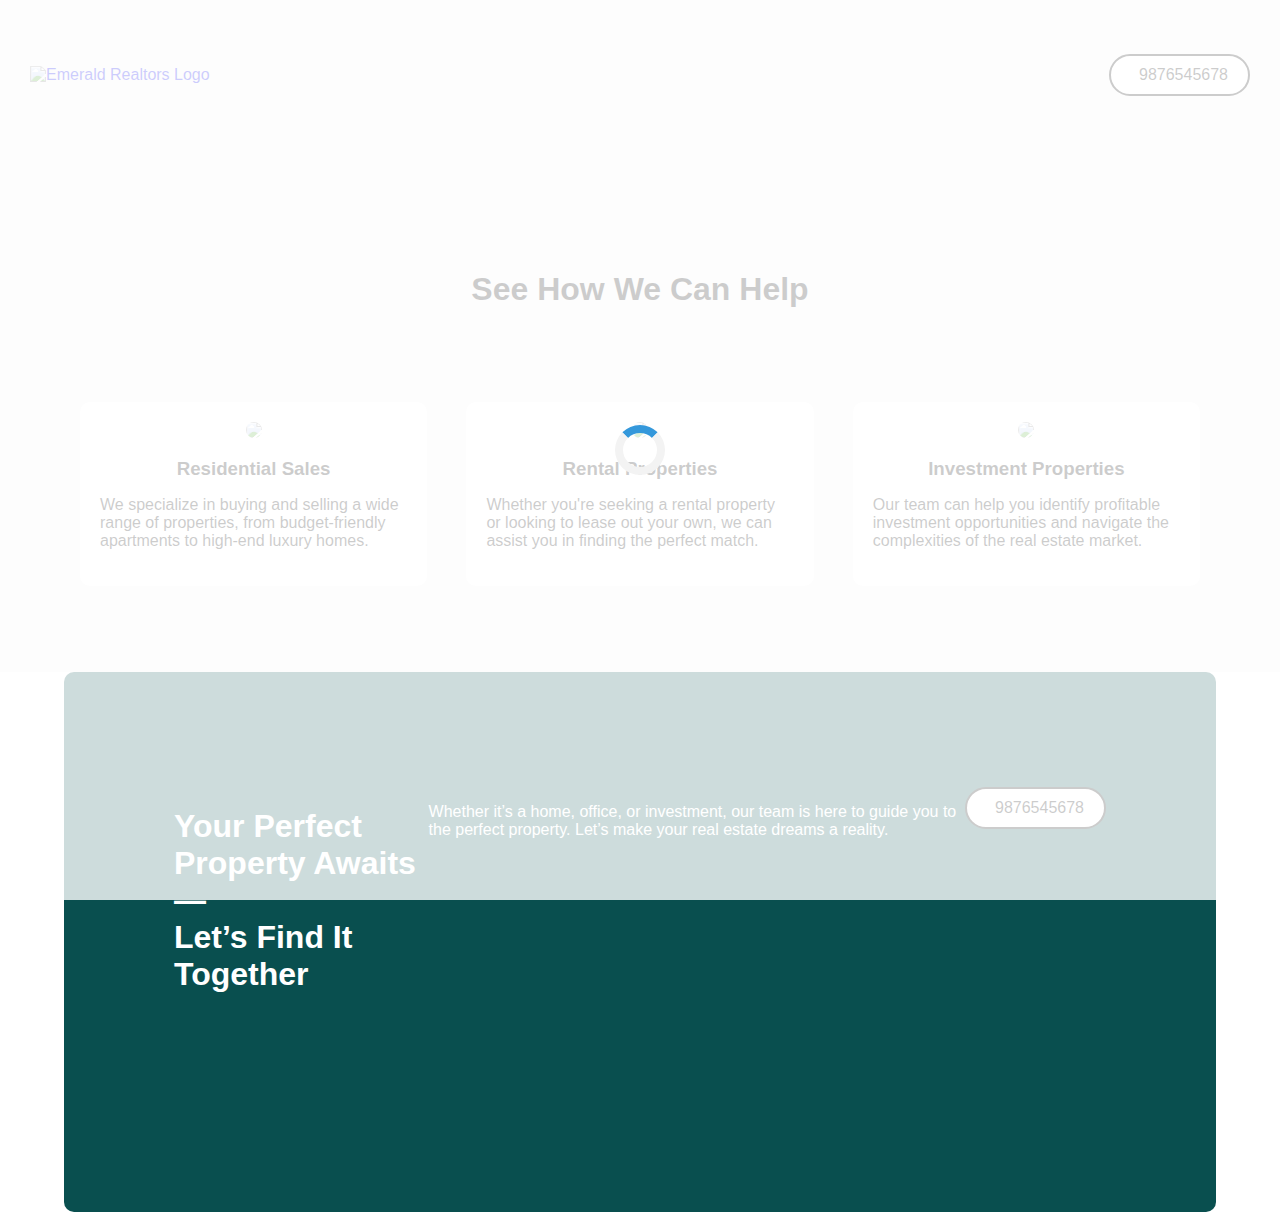
==== index.html @ cbf8838a "m" ====
<!DOCTYPE html>
<html lang="en">
<head>
  <meta charset="UTF-8">
  <meta name="viewport" content="width=device-width, initial-scale=1.0">
  <title>RealEstate</title>
  <link rel="stylesheet" href="style.css">
  <script src="https://kit.fontawesome.com/c9a0e78603.js" crossorigin="anonymous"></script>
</head>
<body>
    <!-- Loading Spinner -->
    <div id="loading-spinner" class="spinner">
      <div class="loader"></div>
    </div>
  
    <!-- Sub-header -->
    <section class="sub-header">
      <a href="index.html">
        <img src="https://encrypted-tbn0.gstatic.com/images?q=tbn:ANd9GcQ8N_-egfLu5EW5wBssmVWbQPn54mq5yqDSxA&s" alt="Emerald Realtors Logo" height="150" width="250">
      </a>
      <a href="tel:9876545678">
        <button class="call-button" aria-label="Call Us">
          <i class="fas fa-phone"></i> 9876545678
        </button>
      </a>
    </section>

    <!-- Header -->
    <section class="header" style="display: none;" id="main-content">
      <div class="search-bar">
        <input id="property-search" type="text" placeholder="Search for properties..." aria-label="Search for properties">
        <button aria-label="Search"><i class="fas fa-search"></i></button>
      </div>

      <div class="header-content">
        <h1>Emerald Realtors</h1>
        <h3>Your Home, Your Future</h3>
        <p>Discover your perfect match, from budget-friendly options to luxurious living.</p>
      </div>
    </section>

    <!-- Features -->
    <section class="features" style="display: none;" id="features-section">
      <header class="features-header">
        <h3>Discover Our Featured Listings</h3>
        <p>Explore top properties in prime locations, chosen for their exceptional value.</p>
      </header>
      <div class="carousel">
        <div class="carousel-images">
          <!-- Carousel Images will be inserted dynamically -->
        </div>
      </div>
      <div class="pagination-controls">
        <button onclick="prevSlide()">&#10094;</button>
        <div class="pagination-dot"></div>
        <button onclick="nextSlide()">&#10095;</button>
      </div>
    </section>

    <!-- Bottom Section -->
    <section class="bottom">
      <h1>See How We Can Help</h1>
      <div class="row">
          <div class="key-features">
              <img src="https://wklxwwcxcqqhjmafoqvg.supabase.co/storage/v1/object/public/userProfile/0991e030-1ee6-4556-9cf4-6940a9500d7f/features1.jpg">
              <h3>Residential Sales</h3>
              <p>We specialize in buying and selling a wide range of properties, from
                 budget-friendly apartments to high-end luxury homes.</p>
          </div>
          <div class="key-features">
              <img src="https://wklxwwcxcqqhjmafoqvg.supabase.co/storage/v1/object/public/userProfile/0991e030-1ee6-4556-9cf4-6940a9500d7f/features2.jpg">
              <h3>Rental Properties</h3>
              <p>Whether you're seeking a rental property or looking to lease out your
                 own, we can assist you in finding the perfect match.</p>
          </div>
          <div class="key-features">
              <img src="https://wklxwwcxcqqhjmafoqvg.supabase.co/storage/v1/object/public/userProfile/0991e030-1ee6-4556-9cf4-6940a9500d7f/features3.jpg">
              <h3>Investment Properties</h3>
              <p>Our team can help you identify profitable investment opportunities and
                 navigate the complexities of the real estate market.</p>

          </div>
      </div>

  </section>
  <!---------------------------cta----------------------------------->
  <section class="cta">
    <div class="row">
      <h1>Your Perfect Property Awaits—<br>Let’s Find It Together</h1>
      <p>Whether it’s a home, office, or investment, our team is here to guide you to the perfect property.
         Let’s make your real estate dreams a reality.</p>
      <a href="tel:9876545678">
          <button class="call-button" aria-label="Call Us">
            <i class="fas fa-phone"></i> 9876545678
          </button>
      </a>
      <img src=""

    </div>
  </section>
  <!--------------------------footer--------------------------------->
  <section class="footer">

  </section>

    <script type="module" src="script.js"></script>
</body>
</html>
---- style.css ----
/* General Styles */
* {
  box-sizing: border-box;
}

body {
  margin: 0;
  font-family: Arial, sans-serif;
}

/* Sub-header */
.sub-header {
  width: 100%;
  background-color: #f3f3f3;
  height: 150px;
  display: flex;
  justify-content: space-between;
  align-items: center;
  padding: 0 30px;
}

.sub-header img {
  cursor: pointer;
  height: 100px;
  width: auto;
}

button {
  border: none;
  border-radius: 5px;
  color: #0d0e0d;
  padding: 10px 20px;
  font-size: 16px;
  cursor: pointer;
  transition: background-color 0.4s;
}

button:hover {
  background-color: rgba(97, 194, 88, 0.8);
}

.call-button {
  border: 2px solid black; /* Black border */
  border-radius: 50px; /* Make the button curved */
  background-color: white; /* White background */
  color: black; /* Black text color */
  padding: 10px 20px; /* Padding for the button */
  font-size: 16px; /* Font size */
  cursor: pointer; /* Pointer cursor on hover */
  display: flex; /* Flex display to center icon */
  align-items: center; /* Center icon vertically */
  justify-content: center; /* Center icon horizontally */
  transition: background-color 0.3s, color 0.3s, border-color 0.3s; /* Smooth transitions */
}

.call-button:hover {
  background-color: #28a745; /* Green background on hover */
  color: white; /* White text color on hover */
  border-color: #28a745; /* Change border to green on hover */
}

.call-button i {
  margin-right: 8px; /* Space between icon and text */
}

@media (max-width: 768px) {
  .call-button {
    padding: 8px 16px; /* Adjust padding for smaller screens */
    font-size: 14px; /* Smaller font size */
  }
}

/* Header */
.header {
  background-image: linear-gradient(rgba(0, 0, 0, 0.3), rgba(0, 0, 0, 0.3)), url("https://static.vecteezy.com/system/resources/thumbnails/004/365/884/small_2x/empty-white-wooden-wall-on-wooden-floor-interior-design-3d-rendering-free-photo.jpg");
  background-size: cover;
  background-position: center;
  height: 120vh;
  display: flex;
  align-items: center;
  justify-content: center;
  text-align: center;
  color: white;
  padding: 120px;
  text-shadow: 1px 1px 4px rgba(0, 0, 0, 0.7);
}

.header-content h1 {
  font-size: 2em;
}

.header-content h3 {
  font-size: 1.5em;
  margin: 10px 0;
}

.header-content p {
  font-size: 1em;
}

/* Features Section */
.features {
  padding: 40px;
  background-color: #f3f3f3;
  text-align: center;
}

.features h3 {
  font-size: 2em;
  font-weight: 600;
}

/* Carousel */
.carousel {
  position: relative;
  overflow: hidden; /* Hide scrollbar */
  border-radius: 15px;
  box-shadow: 0 4px 8px rgba(0, 0, 0, 0.2);
  padding: 10px;
  background-color: #fff;
}

.carousel-images {
  display: flex; /* Use flexbox for horizontal sliding */
  transition: transform 0.5s ease; /* Smooth transition */
}

.card {
  flex: 0 0 28%; /* Reduced width for cards */
  padding: 8px; /* Reduced padding */
  background-color: white;
  border-radius: 10px;
  color: #0e0d0d;
  box-shadow: 0 2px 5px rgba(0, 0, 0, 0.2);
  margin: 10px; /* Reduced margin */
  transition: transform 0.3s;
}

.card img {
  width: 100%;
  height: 180px; /* Reduced height */
  object-fit: cover;
  border-radius: 10px;
}

.card img:hover {
  transform: scale(1.05);
}

.card-footer {
  display: flex;
  justify-content: space-between;
  padding: 8px; /* Reduced padding */
}

/* Pagination Controls */
.pagination-controls {
  display: flex;
  align-items: center;
  justify-content: center;
  gap: 15px; /* Space between buttons and dot */
  margin-top: 20px;
}

.pagination-dot {
  display: flex;
  justify-content: center;
  align-items: center;
  margin-top: 10px; /* Adjust spacing */
}

/* Adjust button styles for next/previous */
.pagination-controls button {
  background: none;
  border: none;
  cursor: pointer;
  color: #333; /* Icon color */
  font-size: 1.5em; /* Icon size */
  transition: color 0.3s ease;
}

.pagination-controls button:hover {
  color: #28a745; /* Color change on hover */
}

/* Bottom Section */

.bottom {
  background-color: #f3f3f3;
  width: 100%;
  padding-top: 100px;
  text-align: center;
  margin: auto;
}
.bottom h1{
  font-size: 2em;
  font-weight: 600;
}
.row{
  margin-top: 5%;
  display: flex;
  justify-content: space-between;
  padding: 30px;
  margin-left: 50px;
  margin-right: 50px;
}

.key-features {
  flex-basis: 31%;
  border-radius: 10px;
  margin-bottom: 5%;
  padding: 20px;
  overflow: hidden;
  background-color: #fff;
  transition: transform 0.3s;
}

.key-features:hover {
  transform: scale(1.05);
}

.key-features img {
  max-width: 100%;
  height: 200px;
  border-radius: 10px;
}
.key-features p{
  text-align: left;
  padding: 0;
}
.key-features h3{
  text-align: center;
  margin-top: 16px;
  margin-bottom: 15px;
}
/* call to action */
.cta{
  color: #fff;
  height: 60vh;
  width: 90%;
  background-color: rgb(9, 79, 79);
  border-radius: 10px;
  padding: 30px;
  margin: auto;
  
  
}
.cta h1{
  font-size: 2em;
}


/* Responsive Styles */
@media (max-width: 1024px) {
  .header-content h1 {
    font-size: 1.8em;
  }

  .header-content h3 {
    font-size: 1.3em;
  }

  .carousel {
    padding: 15px;
  }

  .card {
    flex: 0 0 50%;
  }
}

@media (max-width: 768px) {
  .header {
    height: 50vh;
  }

  .header-content h1 {
    font-size: 1.5em;
  }

  .header-content h3,
  .header-content p {
    font-size: 1em;
  }

  .carousel {
    padding: 10px;
  }

  .card {
    flex: 0 0 100%; /* Full width on small screens */
  }
}

/* Remove underline from all links */
a {
  text-decoration: none; /* Remove underline from all links */
}

/* Search Bar Styling */
.search-bar {
  position: absolute;
  top: 35%;
  left: 50%;
  transform: translate(-50%, -50%);
  display: flex;
  align-items: center;
  background-color: rgba(255, 255, 255, 0.9);
  border-radius: 25px;
  padding: 8px 15px;
  box-shadow: 0 4px 8px rgba(0, 0, 0, 0.2);
  width: 50%;
}

.search-bar input {
  border: none;
  outline: none;
  padding: 8px 10px;
  font-size: 16px;
  border-radius: 20px;
  width: 100%;
}

.search-bar button {
  background: none;
  border: none;
  outline: none;
  cursor: pointer;
}

.search-bar button i {
  color: #28a745;
  font-size: 18px;
  transition: color 0.3s, transform 0.3s;
}

.search-bar button:hover i {
  color: #1e7e34;
  transform: scale(1.2);
}

/* Mobile Styles */
@media (max-width: 480px) {
  .sub-header {
    flex-direction: column;
    height: auto;
    padding: 20px;
  }

  .header-content h1 {
    font-size: 1.2em;
  }

  .header-content h3,
  .header-content p {
    font-size: 0.9em;
  }

  button {
    padding: 8px 16px;
    font-size: 14px;
  }

  .search-bar {
    width: 90%; /* More width on smaller screens */
    padding: 5px; /* Adjust padding */
  }
}

/* Loading Spinner Styles */
.spinner {
  position: fixed;
  top: 0;
  left: 0;
  width: 100%;
  height: 100%;
  background-color: rgba(255, 255, 255, 0.8); /* Semi-transparent background */
  display: flex;
  justify-content: center;
  align-items: center;
  z-index: 9999; /* On top of everything */
}

.loader {
  border: 8px solid #f3f3f3; /* Light grey */
  border-top: 8px solid #3498db; /* Blue */
  border-radius: 50%;
  width: 50px;
  height: 50px;
  animation: spin 1s linear infinite;
}

@keyframes spin {
  0% { transform: rotate(0deg); }
  100% { transform: rotate(360deg); }
}
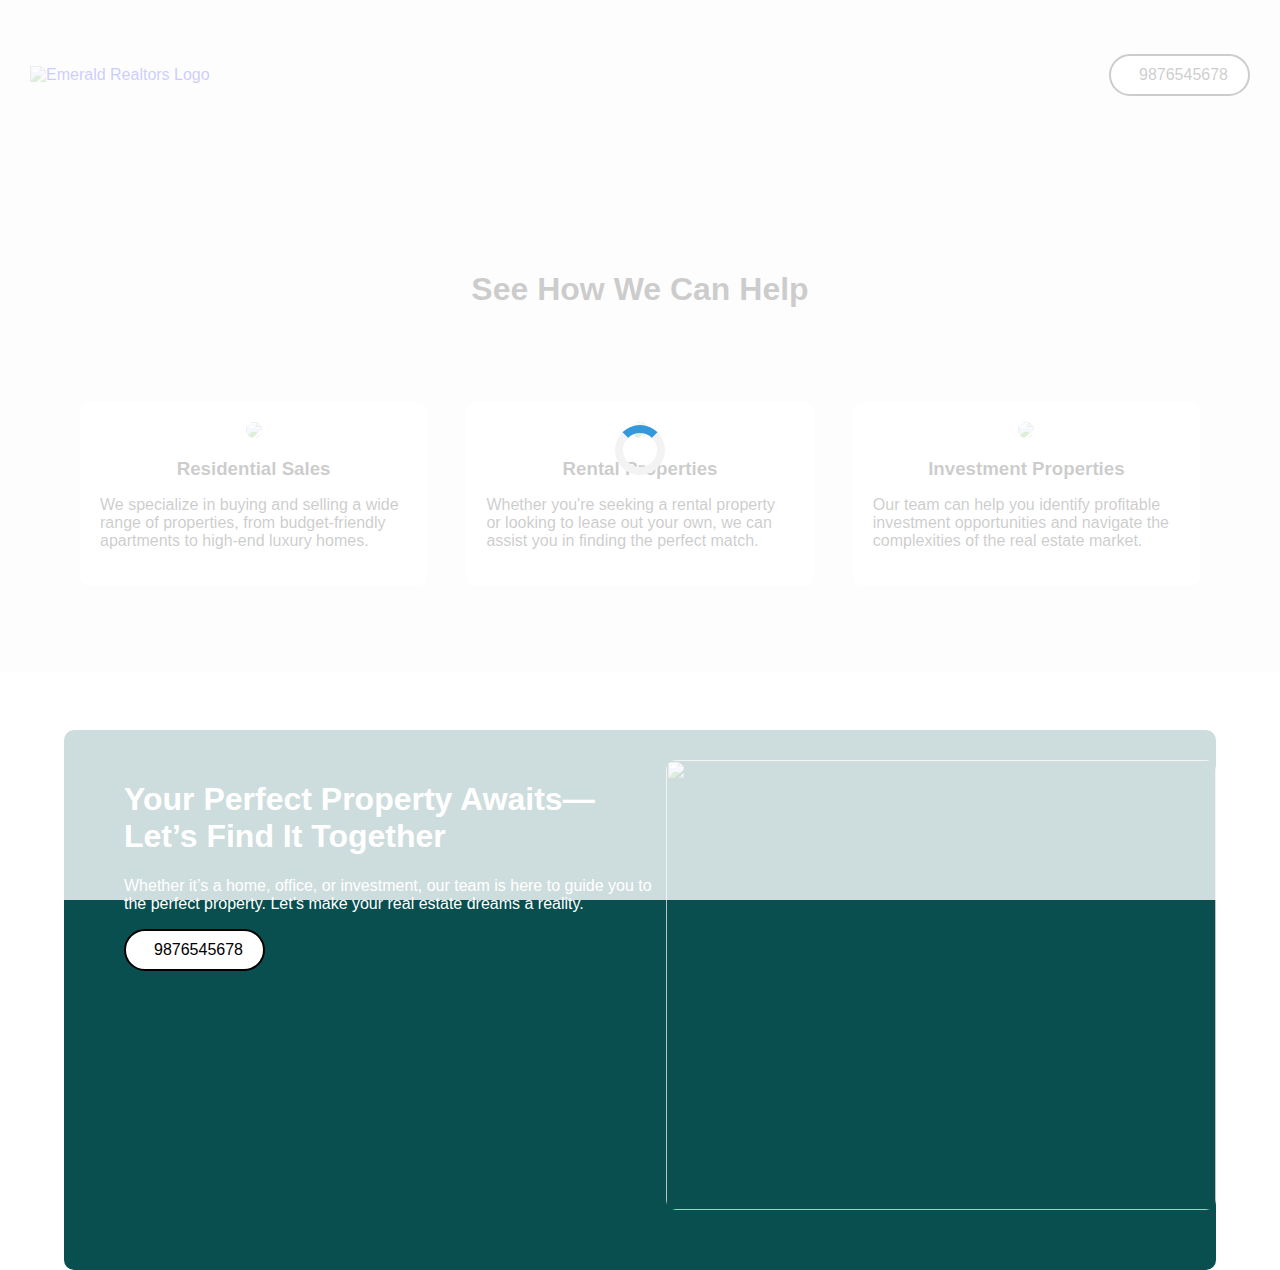
==== commit e637b4c4: "fc" ====
--- a/index.html
+++ b/index.html
@@ -85,7 +85,8 @@
   </section>
   <!---------------------------cta----------------------------------->
   <section class="cta">
-    <div class="row">
+    <div class="ctarow">
+      <div class="ctacol">
       <h1>Your Perfect Property Awaits—<br>Let’s Find It Together</h1>
       <p>Whether it’s a home, office, or investment, our team is here to guide you to the perfect property.
          Let’s make your real estate dreams a reality.</p>
@@ -94,8 +95,10 @@
             <i class="fas fa-phone"></i> 9876545678
           </button>
       </a>
-      <img src=""
-
+    </div>
+    <div class="ctacol">
+      <img src="https://cdn.habitusliving.com/wp-content/uploads/2024/02/1.smallmodhomesFEAT.jpg">
+    </div>
     </div>
   </section>
   <!--------------------------footer--------------------------------->
--- a/style.css
+++ b/style.css
@@ -240,13 +240,27 @@
   width: 90%;
   background-color: rgb(9, 79, 79);
   border-radius: 10px;
-  padding: 30px;
+  
   margin: auto;
   
   
 }
+
 .cta h1{
   font-size: 2em;
+}
+.cta img{
+  height: 50vh;
+  width: 550px;
+  border-radius: 10px;
+}
+.ctarow{
+  margin-top: 5%;
+  display: flex;
+  justify-content: space-between;
+  padding-top: 30px;
+  padding-left: 60px;
+  
 }
 
 
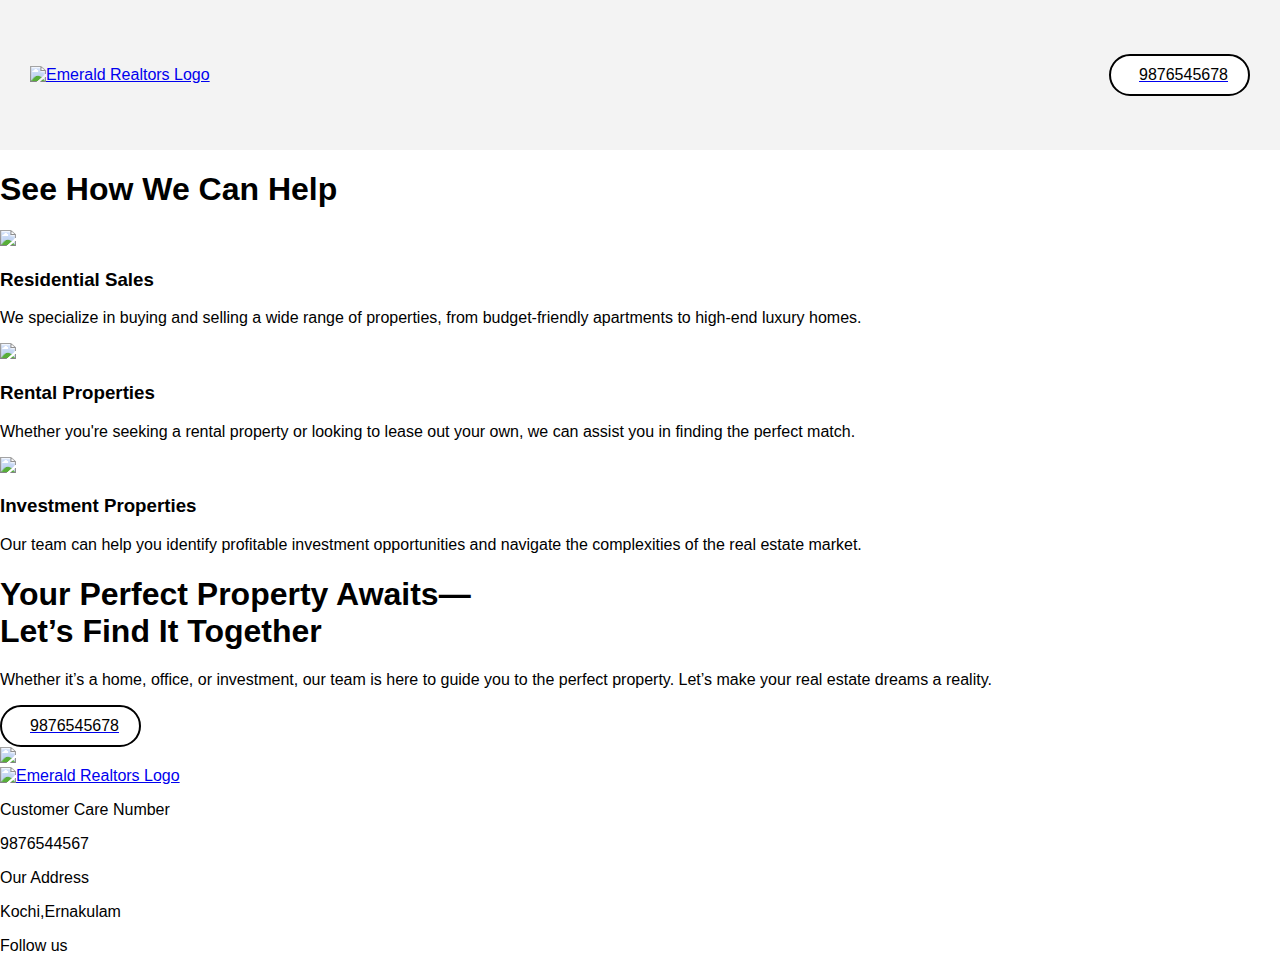
==== commit 37f5899c: "Update index.html" ====
--- a/index.html
+++ b/index.html
@@ -82,6 +82,9 @@
           </div>
       </div>
 
+
+      
+
   </section>
   <!---------------------------cta----------------------------------->
   <section class="cta">
@@ -103,6 +106,23 @@
   </section>
   <!--------------------------footer--------------------------------->
   <section class="footer">
+    <div class="footer-row">
+      <div class="footer-col">
+      <a href="index.html">
+        <img src="https://encrypted-tbn0.gstatic.com/images?q=tbn:ANd9GcQ8N_-egfLu5EW5wBssmVWbQPn54mq5yqDSxA&s" alt="Emerald Realtors Logo" height="150" width="250">
+      </a>
+    </div>
+      <div class="footer-col">
+        <p>Customer Care Number<br></p>
+        <p>9876544567<br></p>
+        <p>Our Address<br></p>
+        <p>Kochi,Ernakulam</p>
+    </div>
+    <div class="footercol">
+       <p>Follow us </p>
+    </div>
+    </div>
+    
 
   </section>
 
--- a/style.css
+++ b/style.css
@@ -72,339 +72,4 @@
 
 /* Header */
 .header {
-  background-image: linear-gradient(rgba(0, 0, 0, 0.3), rgba(0, 0, 0, 0.3)), url("https://static.vecteezy.com/system/resources/thumbnails/004/365/884/small_2x/empty-white-wooden-wall-on-wooden-floor-interior-design-3d-rendering-free-photo.jpg");
-  background-size: cover;
-  background-position: center;
-  height: 120vh;
-  display: flex;
-  align-items: center;
-  justify-content: center;
-  text-align: center;
-  color: white;
-  padding: 120px;
-  text-shadow: 1px 1px 4px rgba(0, 0, 0, 0.7);
-}
-
-.header-content h1 {
-  font-size: 2em;
-}
-
-.header-content h3 {
-  font-size: 1.5em;
-  margin: 10px 0;
-}
-
-.header-content p {
-  font-size: 1em;
-}
-
-/* Features Section */
-.features {
-  padding: 40px;
-  background-color: #f3f3f3;
-  text-align: center;
-}
-
-.features h3 {
-  font-size: 2em;
-  font-weight: 600;
-}
-
-/* Carousel */
-.carousel {
-  position: relative;
-  overflow: hidden; /* Hide scrollbar */
-  border-radius: 15px;
-  box-shadow: 0 4px 8px rgba(0, 0, 0, 0.2);
-  padding: 10px;
-  background-color: #fff;
-}
-
-.carousel-images {
-  display: flex; /* Use flexbox for horizontal sliding */
-  transition: transform 0.5s ease; /* Smooth transition */
-}
-
-.card {
-  flex: 0 0 28%; /* Reduced width for cards */
-  padding: 8px; /* Reduced padding */
-  background-color: white;
-  border-radius: 10px;
-  color: #0e0d0d;
-  box-shadow: 0 2px 5px rgba(0, 0, 0, 0.2);
-  margin: 10px; /* Reduced margin */
-  transition: transform 0.3s;
-}
-
-.card img {
-  width: 100%;
-  height: 180px; /* Reduced height */
-  object-fit: cover;
-  border-radius: 10px;
-}
-
-.card img:hover {
-  transform: scale(1.05);
-}
-
-.card-footer {
-  display: flex;
-  justify-content: space-between;
-  padding: 8px; /* Reduced padding */
-}
-
-/* Pagination Controls */
-.pagination-controls {
-  display: flex;
-  align-items: center;
-  justify-content: center;
-  gap: 15px; /* Space between buttons and dot */
-  margin-top: 20px;
-}
-
-.pagination-dot {
-  display: flex;
-  justify-content: center;
-  align-items: center;
-  margin-top: 10px; /* Adjust spacing */
-}
-
-/* Adjust button styles for next/previous */
-.pagination-controls button {
-  background: none;
-  border: none;
-  cursor: pointer;
-  color: #333; /* Icon color */
-  font-size: 1.5em; /* Icon size */
-  transition: color 0.3s ease;
-}
-
-.pagination-controls button:hover {
-  color: #28a745; /* Color change on hover */
-}
-
-/* Bottom Section */
-
-.bottom {
-  background-color: #f3f3f3;
-  width: 100%;
-  padding-top: 100px;
-  text-align: center;
-  margin: auto;
-}
-.bottom h1{
-  font-size: 2em;
-  font-weight: 600;
-}
-.row{
-  margin-top: 5%;
-  display: flex;
-  justify-content: space-between;
-  padding: 30px;
-  margin-left: 50px;
-  margin-right: 50px;
-}
-
-.key-features {
-  flex-basis: 31%;
-  border-radius: 10px;
-  margin-bottom: 5%;
-  padding: 20px;
-  overflow: hidden;
-  background-color: #fff;
-  transition: transform 0.3s;
-}
-
-.key-features:hover {
-  transform: scale(1.05);
-}
-
-.key-features img {
-  max-width: 100%;
-  height: 200px;
-  border-radius: 10px;
-}
-.key-features p{
-  text-align: left;
-  padding: 0;
-}
-.key-features h3{
-  text-align: center;
-  margin-top: 16px;
-  margin-bottom: 15px;
-}
-/* call to action */
-.cta{
-  color: #fff;
-  height: 60vh;
-  width: 90%;
-  background-color: rgb(9, 79, 79);
-  border-radius: 10px;
-  
-  margin: auto;
-  
-  
-}
-
-.cta h1{
-  font-size: 2em;
-}
-.cta img{
-  height: 50vh;
-  width: 550px;
-  border-radius: 10px;
-}
-.ctarow{
-  margin-top: 5%;
-  display: flex;
-  justify-content: space-between;
-  padding-top: 30px;
-  padding-left: 60px;
-  
-}
-
-
-/* Responsive Styles */
-@media (max-width: 1024px) {
-  .header-content h1 {
-    font-size: 1.8em;
-  }
-
-  .header-content h3 {
-    font-size: 1.3em;
-  }
-
-  .carousel {
-    padding: 15px;
-  }
-
-  .card {
-    flex: 0 0 50%;
-  }
-}
-
-@media (max-width: 768px) {
-  .header {
-    height: 50vh;
-  }
-
-  .header-content h1 {
-    font-size: 1.5em;
-  }
-
-  .header-content h3,
-  .header-content p {
-    font-size: 1em;
-  }
-
-  .carousel {
-    padding: 10px;
-  }
-
-  .card {
-    flex: 0 0 100%; /* Full width on small screens */
-  }
-}
-
-/* Remove underline from all links */
-a {
-  text-decoration: none; /* Remove underline from all links */
-}
-
-/* Search Bar Styling */
-.search-bar {
-  position: absolute;
-  top: 35%;
-  left: 50%;
-  transform: translate(-50%, -50%);
-  display: flex;
-  align-items: center;
-  background-color: rgba(255, 255, 255, 0.9);
-  border-radius: 25px;
-  padding: 8px 15px;
-  box-shadow: 0 4px 8px rgba(0, 0, 0, 0.2);
-  width: 50%;
-}
-
-.search-bar input {
-  border: none;
-  outline: none;
-  padding: 8px 10px;
-  font-size: 16px;
-  border-radius: 20px;
-  width: 100%;
-}
-
-.search-bar button {
-  background: none;
-  border: none;
-  outline: none;
-  cursor: pointer;
-}
-
-.search-bar button i {
-  color: #28a745;
-  font-size: 18px;
-  transition: color 0.3s, transform 0.3s;
-}
-
-.search-bar button:hover i {
-  color: #1e7e34;
-  transform: scale(1.2);
-}
-
-/* Mobile Styles */
-@media (max-width: 480px) {
-  .sub-header {
-    flex-direction: column;
-    height: auto;
-    padding: 20px;
-  }
-
-  .header-content h1 {
-    font-size: 1.2em;
-  }
-
-  .header-content h3,
-  .header-content p {
-    font-size: 0.9em;
-  }
-
-  button {
-    padding: 8px 16px;
-    font-size: 14px;
-  }
-
-  .search-bar {
-    width: 90%; /* More width on smaller screens */
-    padding: 5px; /* Adjust padding */
-  }
-}
-
-/* Loading Spinner Styles */
-.spinner {
-  position: fixed;
-  top: 0;
-  left: 0;
-  width: 100%;
-  height: 100%;
-  background-color: rgba(255, 255, 255, 0.8); /* Semi-transparent background */
-  display: flex;
-  justify-content: center;
-  align-items: center;
-  z-index: 9999; /* On top of everything */
-}
-
-.loader {
-  border: 8px solid #f3f3f3; /* Light grey */
-  border-top: 8px solid #3498db; /* Blue */
-  border-radius: 50%;
-  width: 50px;
-  height: 50px;
-  animation: spin 1s linear infinite;
-}
-
-@keyframes spin {
-  0% { transform: rotate(0deg); }
-  100% { transform: rotate(360deg); }
-}
+  background-image: linear-gradient(rgba(0, 0, 0, 0.3), rgba(0, 0, 0, 0.3)), url("https://static.vect
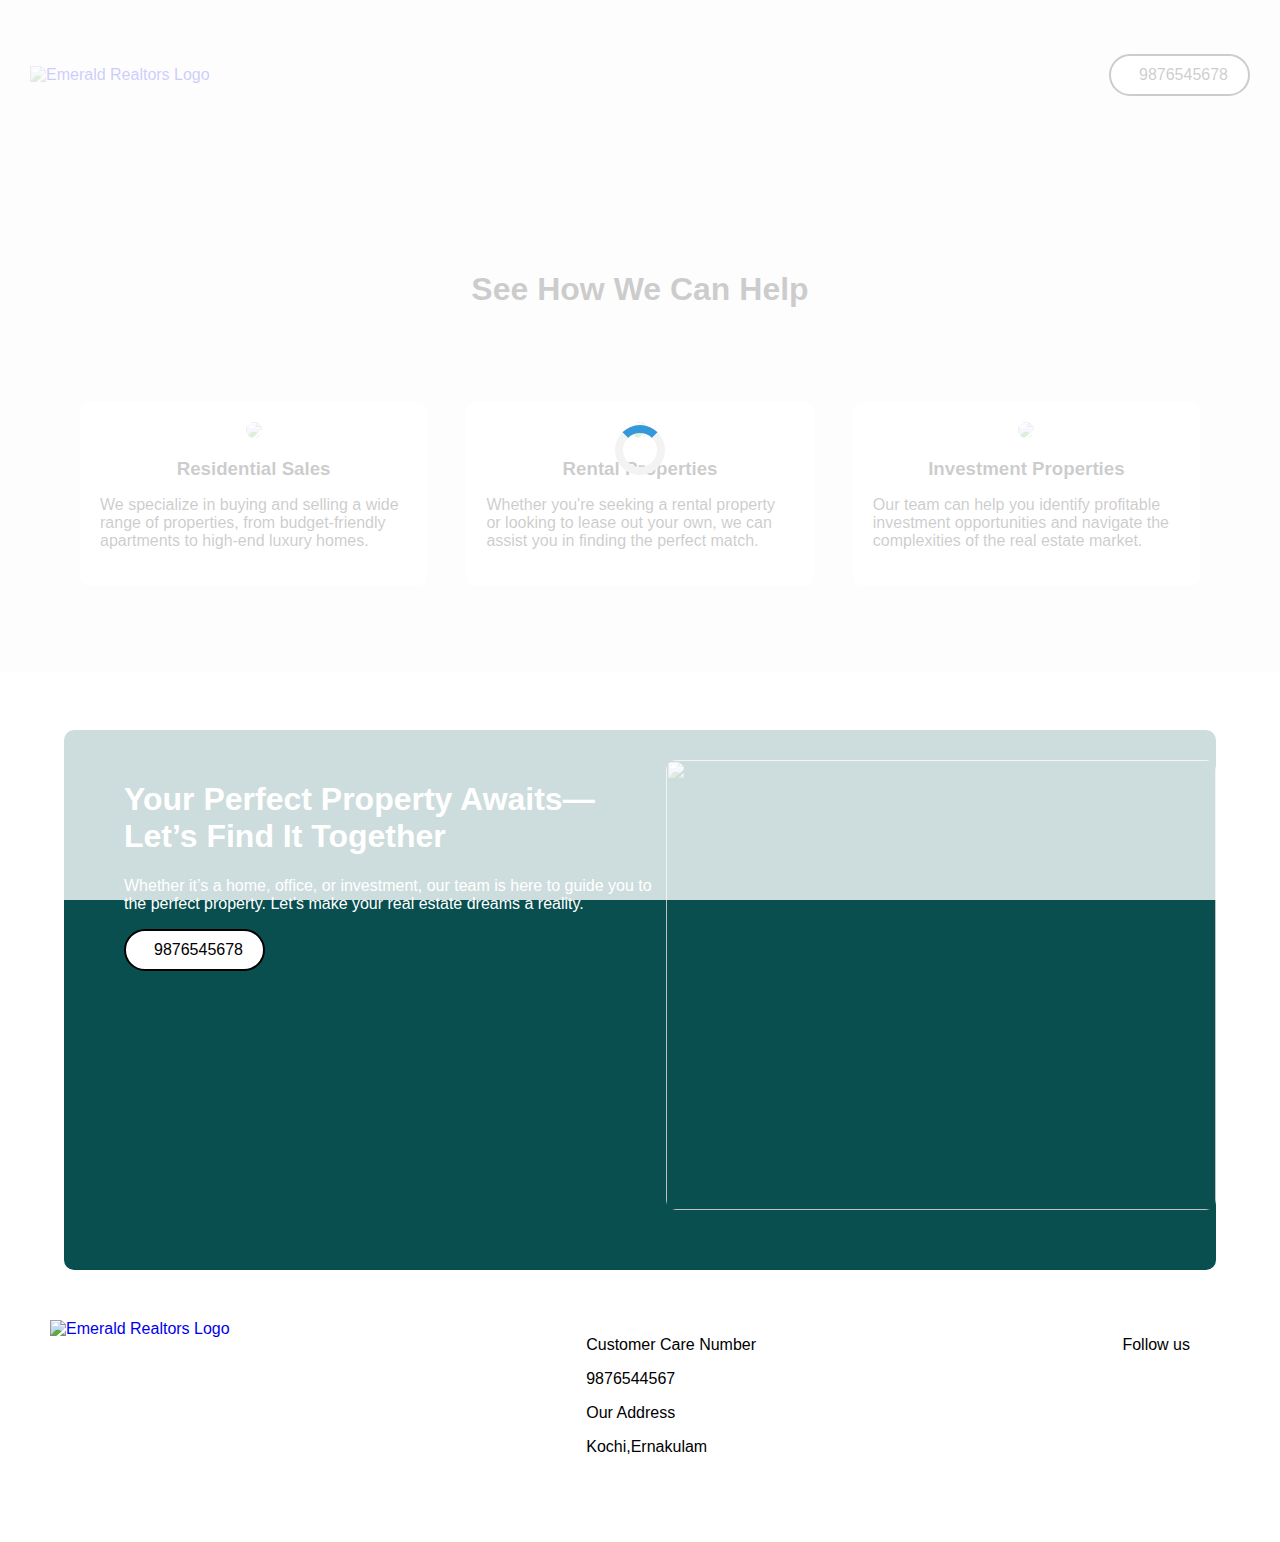
==== commit 87228484: "Merge remote-tracking branch 'origin/main'" ====
--- a/index.html
+++ b/index.html
@@ -82,9 +82,6 @@
           </div>
       </div>
 
-
-      
-
   </section>
   <!---------------------------cta----------------------------------->
   <section class="cta">
@@ -128,4 +125,4 @@
 
     <script type="module" src="script.js"></script>
 </body>
-</html>
+</html>--- a/style.css
+++ b/style.css
@@ -72,4 +72,347 @@
 
 /* Header */
 .header {
-  background-image: linear-gradient(rgba(0, 0, 0, 0.3), rgba(0, 0, 0, 0.3)), url("https://static.vect
+  background-image: linear-gradient(rgba(0, 0, 0, 0.3), rgba(0, 0, 0, 0.3)), url("https://static.vecteezy.com/system/resources/thumbnails/004/365/884/small_2x/empty-white-wooden-wall-on-wooden-floor-interior-design-3d-rendering-free-photo.jpg");
+  background-size: cover;
+  background-position: center;
+  height: 120vh;
+  display: flex;
+  align-items: center;
+  justify-content: center;
+  text-align: center;
+  color: white;
+  padding: 120px;
+  text-shadow: 1px 1px 4px rgba(0, 0, 0, 0.7);
+}
+
+.header-content h1 {
+  font-size: 2em;
+}
+
+.header-content h3 {
+  font-size: 1.5em;
+  margin: 10px 0;
+}
+
+.header-content p {
+  font-size: 1em;
+}
+
+/* Features Section */
+.features {
+  padding: 40px;
+  background-color: #f3f3f3;
+  text-align: center;
+}
+
+.features h3 {
+  font-size: 2em;
+  font-weight: 600;
+}
+
+/* Carousel */
+.carousel {
+  position: relative;
+  overflow: hidden; /* Hide scrollbar */
+  border-radius: 15px;
+  box-shadow: 0 4px 8px rgba(0, 0, 0, 0.2);
+  padding: 10px;
+  background-color: #fff;
+}
+
+.carousel-images {
+  display: flex; /* Use flexbox for horizontal sliding */
+  transition: transform 0.5s ease; /* Smooth transition */
+}
+
+.card {
+  flex: 0 0 28%; /* Reduced width for cards */
+  padding: 8px; /* Reduced padding */
+  background-color: white;
+  border-radius: 10px;
+  color: #0e0d0d;
+  box-shadow: 0 2px 5px rgba(0, 0, 0, 0.2);
+  margin: 10px; /* Reduced margin */
+  transition: transform 0.3s;
+}
+
+.card img {
+  width: 100%;
+  height: 180px; /* Reduced height */
+  object-fit: cover;
+  border-radius: 10px;
+}
+
+.card img:hover {
+  transform: scale(1.05);
+}
+
+.card-footer {
+  display: flex;
+  justify-content: space-between;
+  padding: 8px; /* Reduced padding */
+}
+
+/* Pagination Controls */
+.pagination-controls {
+  display: flex;
+  align-items: center;
+  justify-content: center;
+  gap: 15px; /* Space between buttons and dot */
+  margin-top: 20px;
+}
+
+.pagination-dot {
+  display: flex;
+  justify-content: center;
+  align-items: center;
+  margin-top: 10px; /* Adjust spacing */
+}
+
+/* Adjust button styles for next/previous */
+.pagination-controls button {
+  background: none;
+  border: none;
+  cursor: pointer;
+  color: #333; /* Icon color */
+  font-size: 1.5em; /* Icon size */
+  transition: color 0.3s ease;
+}
+
+.pagination-controls button:hover {
+  color: #28a745; /* Color change on hover */
+}
+
+/* Bottom Section */
+
+.bottom {
+  background-color: #f3f3f3;
+  width: 100%;
+  padding-top: 100px;
+  text-align: center;
+  margin: auto;
+}
+.bottom h1{
+  font-size: 2em;
+  font-weight: 600;
+}
+.row{
+  margin-top: 5%;
+  display: flex;
+  justify-content: space-between;
+  padding: 30px;
+  margin-left: 50px;
+  margin-right: 50px;
+}
+
+.key-features {
+  flex-basis: 31%;
+  border-radius: 10px;
+  margin-bottom: 5%;
+  padding: 20px;
+  overflow: hidden;
+  background-color: #fff;
+  transition: transform 0.3s;
+}
+
+.key-features:hover {
+  transform: scale(1.05);
+}
+
+.key-features img {
+  max-width: 100%;
+  height: 200px;
+  border-radius: 10px;
+}
+.key-features p{
+  text-align: left;
+  padding: 0;
+}
+.key-features h3{
+  text-align: center;
+  margin-top: 16px;
+  margin-bottom: 15px;
+}
+/* call to action */
+.cta{
+  color: #fff;
+  height: 60vh;
+  width: 90%;
+  background-color: rgb(9, 79, 79);
+  border-radius: 10px;
+  margin: auto;
+}
+
+.cta h1{
+  font-size: 2em;
+}
+.cta img{
+  height: 50vh;
+  width: 550px;
+  border-radius: 10px;
+}
+.ctarow{
+  margin-top: 5%;
+  display: flex;
+  justify-content: space-between;
+  padding-top: 30px;
+  padding-left: 60px; 
+}
+/* footer */
+.footer-row{
+ display: flex;
+ padding: 50px;
+ margin-right: 40px;
+
+}
+.footer-col{
+    flex-basis: 20%;
+    flex-grow: 0.5;
+    margin-bottom: 20px;
+}
+
+
+/* Responsive Styles */
+@media (max-width: 1024px) {
+  .header-content h1 {
+    font-size: 1.8em;
+  }
+
+  .header-content h3 {
+    font-size: 1.3em;
+  }
+
+  .carousel {
+    padding: 15px;
+  }
+
+  .card {
+    flex: 0 0 50%;
+  }
+}
+
+@media (max-width: 768px) {
+  .header {
+    height: 50vh;
+  }
+
+  .header-content h1 {
+    font-size: 1.5em;
+  }
+
+  .header-content h3,
+  .header-content p {
+    font-size: 1em;
+  }
+
+  .carousel {
+    padding: 10px;
+  }
+
+  .card {
+    flex: 0 0 100%; /* Full width on small screens */
+  }
+}
+
+/* Remove underline from all links */
+a {
+  text-decoration: none; /* Remove underline from all links */
+}
+
+/* Search Bar Styling */
+.search-bar {
+  position: absolute;
+  top: 35%;
+  left: 50%;
+  transform: translate(-50%, -50%);
+  display: flex;
+  align-items: center;
+  background-color: rgba(255, 255, 255, 0.9);
+  border-radius: 25px;
+  padding: 8px 15px;
+  box-shadow: 0 4px 8px rgba(0, 0, 0, 0.2);
+  width: 50%;
+}
+
+.search-bar input {
+  border: none;
+  outline: none;
+  padding: 8px 10px;
+  font-size: 16px;
+  border-radius: 20px;
+  width: 100%;
+}
+
+.search-bar button {
+  background: none;
+  border: none;
+  outline: none;
+  cursor: pointer;
+}
+
+.search-bar button i {
+  color: #28a745;
+  font-size: 18px;
+  transition: color 0.3s, transform 0.3s;
+}
+
+.search-bar button:hover i {
+  color: #1e7e34;
+  transform: scale(1.2);
+}
+
+/* Mobile Styles */
+@media (max-width: 480px) {
+  .sub-header {
+    flex-direction: column;
+    height: auto;
+    padding: 20px;
+  }
+
+  .header-content h1 {
+    font-size: 1.2em;
+  }
+
+  .header-content h3,
+  .header-content p {
+    font-size: 0.9em;
+  }
+
+  button {
+    padding: 8px 16px;
+    font-size: 14px;
+  }
+
+  .search-bar {
+    width: 90%; /* More width on smaller screens */
+    padding: 5px; /* Adjust padding */
+  }
+}
+
+/* Loading Spinner Styles */
+.spinner {
+  position: fixed;
+  top: 0;
+  left: 0;
+  width: 100%;
+  height: 100%;
+  background-color: rgba(255, 255, 255, 0.8); /* Semi-transparent background */
+  display: flex;
+  justify-content: center;
+  align-items: center;
+  z-index: 9999; /* On top of everything */
+}
+
+.loader {
+  border: 8px solid #f3f3f3; /* Light grey */
+  border-top: 8px solid #3498db; /* Blue */
+  border-radius: 50%;
+  width: 50px;
+  height: 50px;
+  animation: spin 1s linear infinite;
+}
+
+@keyframes spin {
+  0% { transform: rotate(0deg); }
+  100% { transform: rotate(360deg); }
+}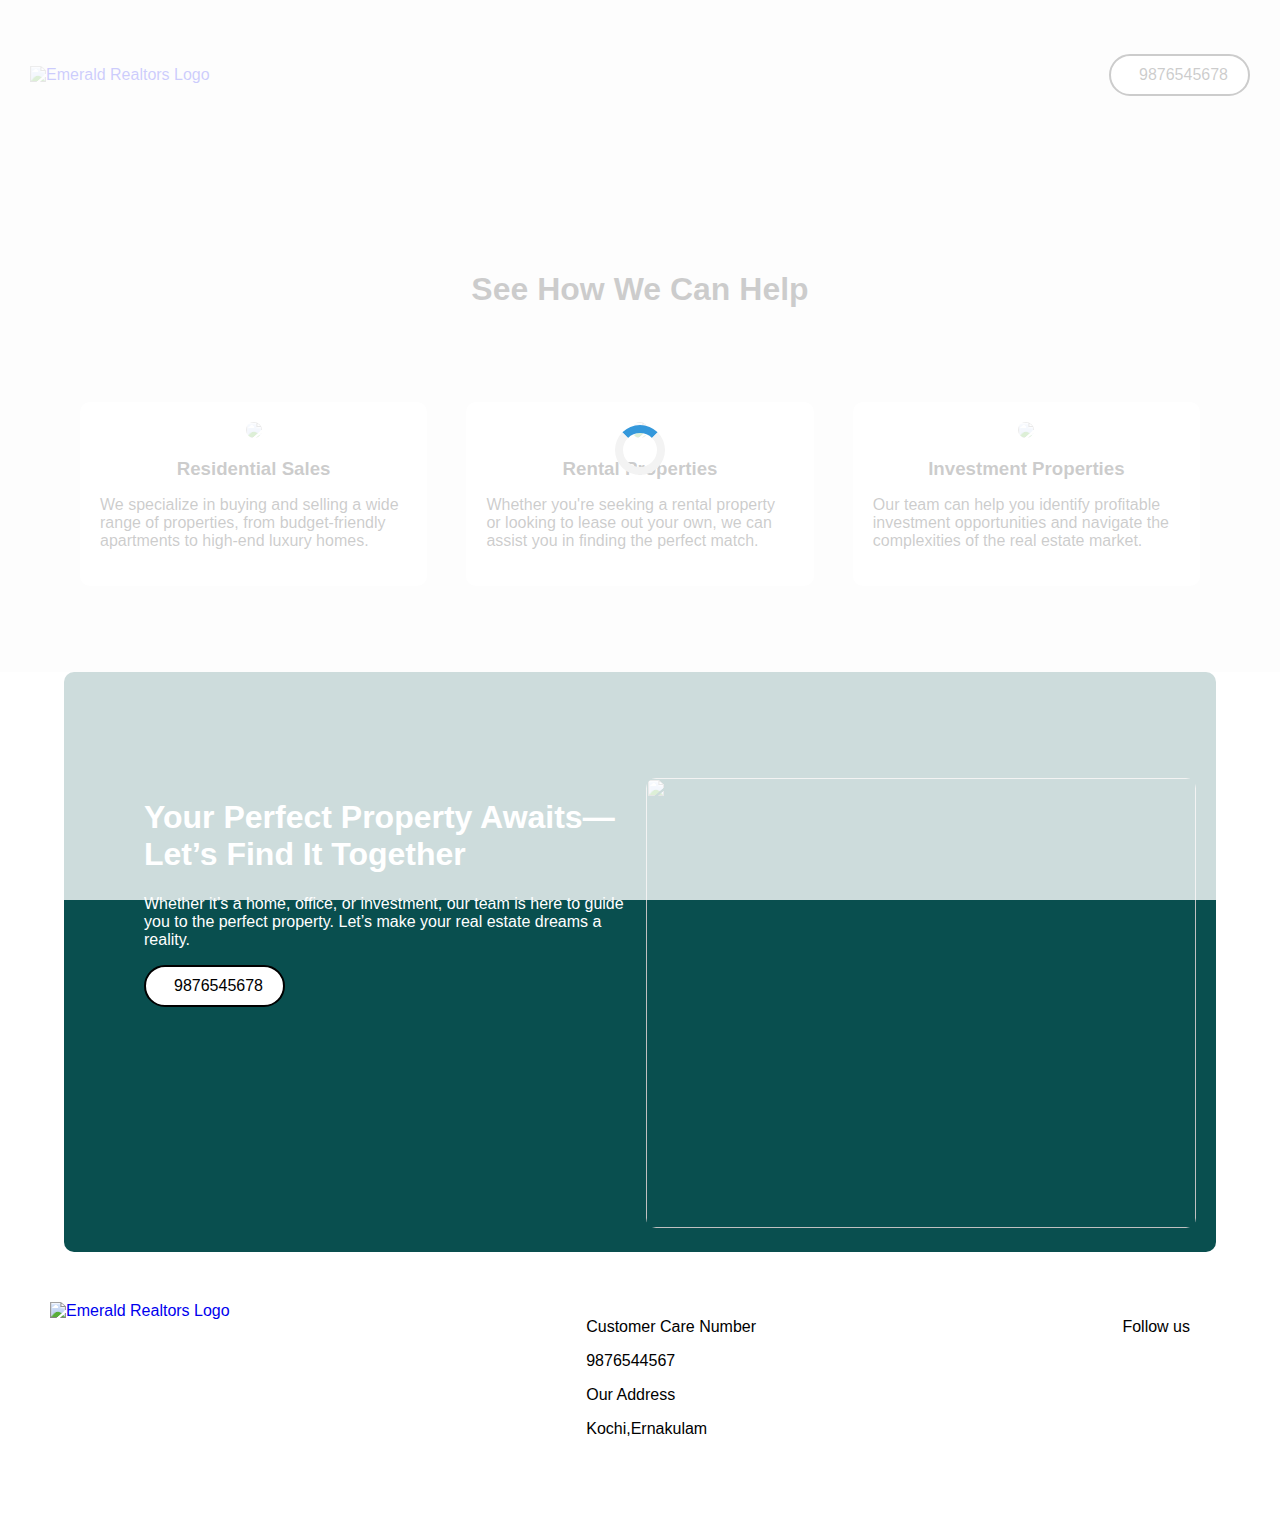
==== commit dcefc948: "m" ====
--- a/index.html
+++ b/index.html
@@ -119,8 +119,6 @@
        <p>Follow us </p>
     </div>
     </div>
-    
-
   </section>
 
     <script type="module" src="script.js"></script>
--- a/style.css
+++ b/style.css
@@ -233,14 +233,60 @@
   margin-top: 16px;
   margin-bottom: 15px;
 }
+@media (max-width: 768px) {
+  .row {
+    flex-direction: column;
+    padding: 10px;
+    margin: 0;
+  }
+
+  .key-features {
+    flex-basis: 100%;
+    margin-bottom: 15px;
+  }
+
+  .bottom h1 {
+    font-size: 1.6em;
+  }
+}
+
+
+@media (max-width: 480px) {
+  .bottom {
+    padding-top: 50px;
+  }
+
+  .bottom h1 {
+    font-size: 1.4em;
+  }
+
+  .key-features {
+    padding: 15px;
+  }
+
+  .key-features img {
+    height: 150px;
+  }
+
+  .key-features h3 {
+    font-size: 1.2em;
+    margin-top: 10px;
+  }
+
+  .key-features p {
+    font-size: 0.9em;
+    text-align: left;
+  }
+}
 /* call to action */
 .cta{
   color: #fff;
-  height: 60vh;
+  height: auto;
   width: 90%;
   background-color: rgb(9, 79, 79);
   border-radius: 10px;
   margin: auto;
+  padding: 20px;
 }
 
 .cta h1{
@@ -258,17 +304,114 @@
   padding-top: 30px;
   padding-left: 60px; 
 }
+@media (max-width: 768px) {
+  .cta h1 {
+    font-size: 1.5em;
+    text-align: center;
+  }
+
+  .ctarow {
+    flex-direction: column; /* Stacks items vertically */
+    align-items: center; /* Centers items horizontally */
+    padding: 0;
+  }
+
+  .cta img {
+    width: 100%;
+    max-width: 400px;
+    height: auto;
+    margin-top: 15px;
+  }
+
+  .call-button {
+    font-size: 0.9em;
+  }
+}
+
+/* Small screens (mobile) */
+@media (max-width: 480px) {
+  .cta {
+    padding: 10px;
+  }
+
+  .cta h1 {
+    font-size: 1.2em;
+    text-align: center;
+  }
+
+  .cta p {
+    font-size: 0.9em;
+    text-align: center;
+  }
+
+  .ctarow {
+    flex-direction: column;
+    padding: 0;
+  }
+
+  .cta img {
+    width: 100%;
+    height: auto;
+    margin-top: 10px;
+  }
+
+  .call-button {
+    width: 100%;
+    padding: 10px;
+    font-size: 0.85em;
+  }
+}
 /* footer */
-.footer-row{
- display: flex;
- padding: 50px;
- margin-right: 40px;
-
-}
-.footer-col{
-    flex-basis: 20%;
-    flex-grow: 0.5;
-    margin-bottom: 20px;
+
+.footer-row {
+  display: flex;
+  padding: 50px;
+  margin-right: 40px;
+}
+
+.footer-col {
+  flex-basis: 20%;
+  flex-grow: 0.5;
+  margin-bottom: 20px;
+}
+
+/* Responsive styles */
+
+
+/* Small screens (large phones) */
+@media (max-width: 768px) {
+  .footer-row {
+    padding: 20px;
+  }
+
+  .footer-col p {
+    font-size: 0.9em;
+  }
+
+  .footer-col img {
+    width: 180px;
+    height: auto;
+  }
+}
+
+/* Extra small screens (phones) */
+@media (max-width: 480px) {
+  .footer-row {
+    padding: 15px;
+  }
+
+  .footer-col {
+    margin-bottom: 15px;
+  }
+
+  .footer-col img {
+    width: 150px; /* Smaller logo for extra small screens */
+    height: auto;
+  }
+
+  .footer-col p {
+    font-size: 0.85em;
+  }
 }
 
 
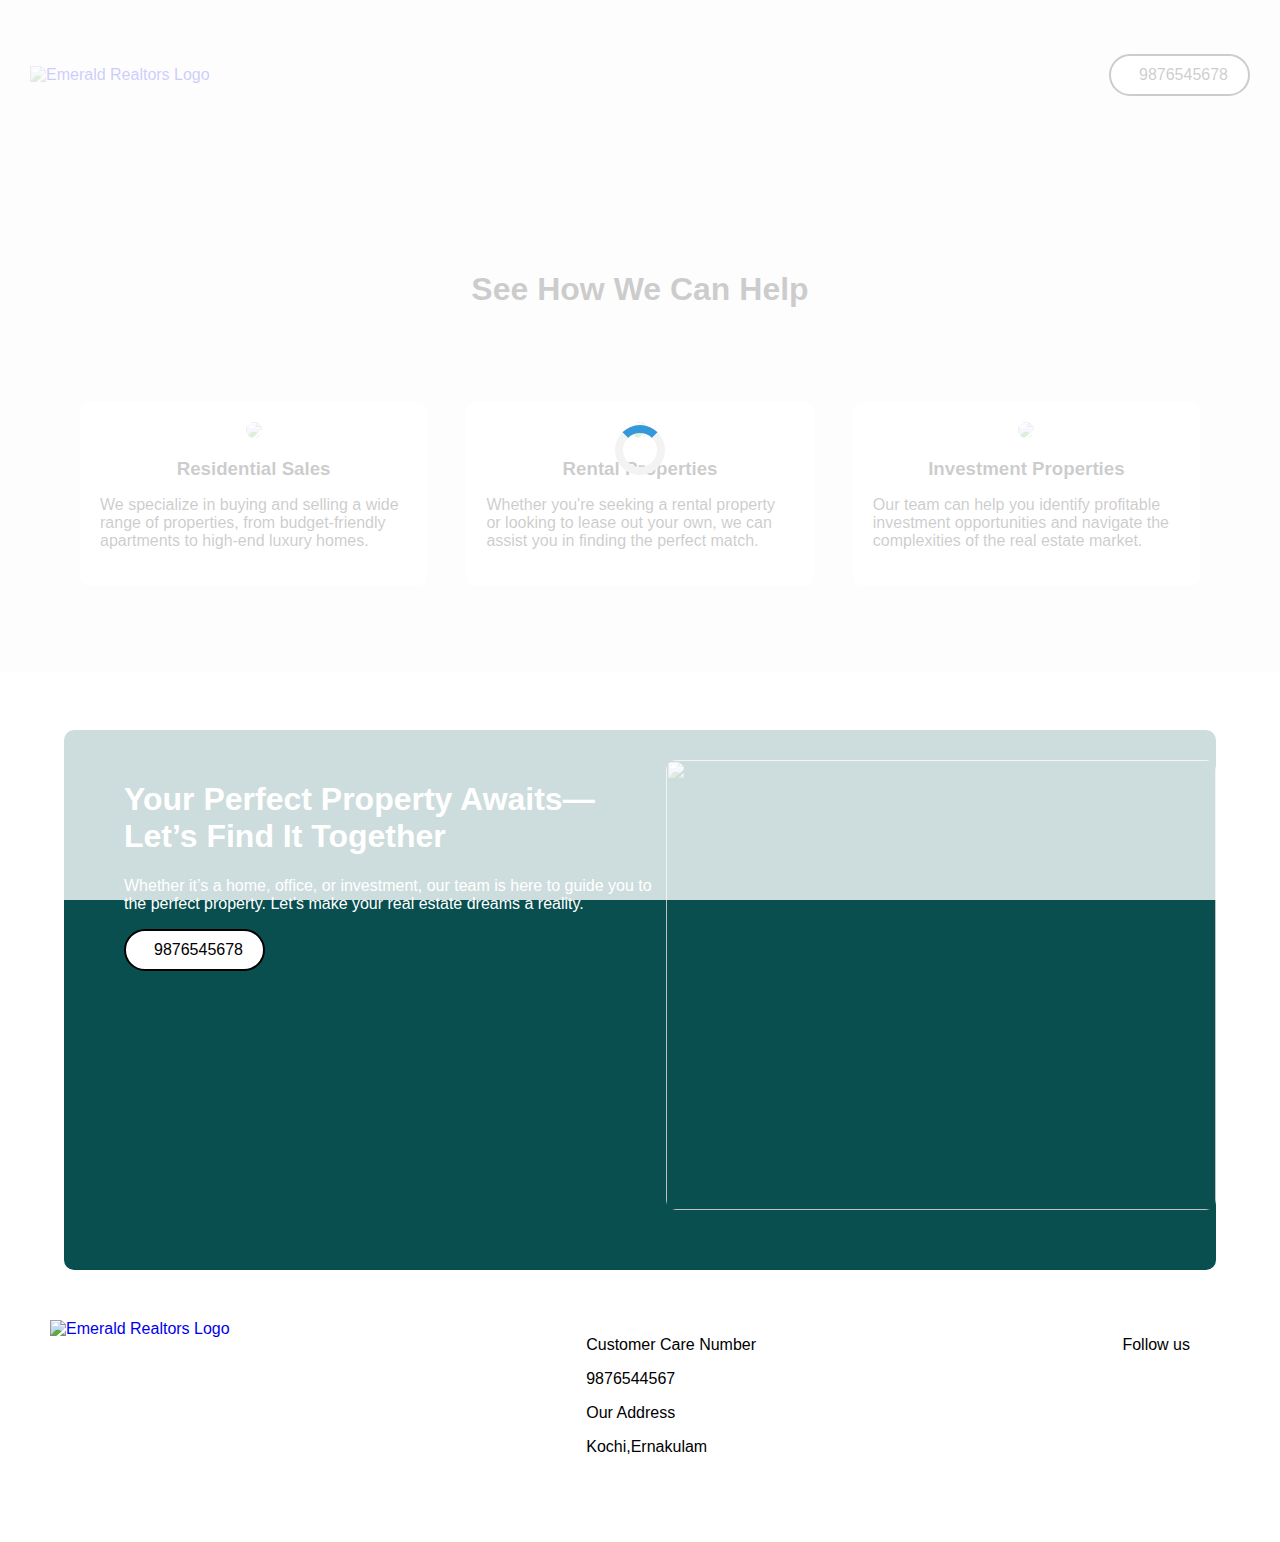
==== commit ff0e78de: "minor fixes" ====
--- a/index.html
+++ b/index.html
@@ -3,7 +3,7 @@
 <head>
   <meta charset="UTF-8">
   <meta name="viewport" content="width=device-width, initial-scale=1.0">
-  <title>RealEstate</title>
+  <title>BHOOM i</title>
   <link rel="stylesheet" href="style.css">
   <script src="https://kit.fontawesome.com/c9a0e78603.js" crossorigin="anonymous"></script>
 </head>
@@ -119,6 +119,8 @@
        <p>Follow us </p>
     </div>
     </div>
+    
+
   </section>
 
     <script type="module" src="script.js"></script>
--- a/style.css
+++ b/style.css
@@ -117,7 +117,7 @@
   border-radius: 15px;
   box-shadow: 0 4px 8px rgba(0, 0, 0, 0.2);
   padding: 10px;
-  background-color: #fff;
+  background-color: transparent; /* Make carousel background transparent */
 }
 
 .carousel-images {
@@ -128,10 +128,10 @@
 .card {
   flex: 0 0 28%; /* Reduced width for cards */
   padding: 8px; /* Reduced padding */
-  background-color: white;
+  background-color: transparent; /* Make card background transparent */
   border-radius: 10px;
   color: #0e0d0d;
-  box-shadow: 0 2px 5px rgba(0, 0, 0, 0.2);
+  box-shadow: none; /* Remove shadow if desired */
   margin: 10px; /* Reduced margin */
   transition: transform 0.3s;
 }
@@ -233,60 +233,14 @@
   margin-top: 16px;
   margin-bottom: 15px;
 }
-@media (max-width: 768px) {
-  .row {
-    flex-direction: column;
-    padding: 10px;
-    margin: 0;
-  }
-
-  .key-features {
-    flex-basis: 100%;
-    margin-bottom: 15px;
-  }
-
-  .bottom h1 {
-    font-size: 1.6em;
-  }
-}
-
-
-@media (max-width: 480px) {
-  .bottom {
-    padding-top: 50px;
-  }
-
-  .bottom h1 {
-    font-size: 1.4em;
-  }
-
-  .key-features {
-    padding: 15px;
-  }
-
-  .key-features img {
-    height: 150px;
-  }
-
-  .key-features h3 {
-    font-size: 1.2em;
-    margin-top: 10px;
-  }
-
-  .key-features p {
-    font-size: 0.9em;
-    text-align: left;
-  }
-}
 /* call to action */
 .cta{
   color: #fff;
-  height: auto;
+  height: 60vh;
   width: 90%;
   background-color: rgb(9, 79, 79);
   border-radius: 10px;
   margin: auto;
-  padding: 20px;
 }
 
 .cta h1{
@@ -304,114 +258,17 @@
   padding-top: 30px;
   padding-left: 60px; 
 }
-@media (max-width: 768px) {
-  .cta h1 {
-    font-size: 1.5em;
-    text-align: center;
-  }
-
-  .ctarow {
-    flex-direction: column; /* Stacks items vertically */
-    align-items: center; /* Centers items horizontally */
-    padding: 0;
-  }
-
-  .cta img {
-    width: 100%;
-    max-width: 400px;
-    height: auto;
-    margin-top: 15px;
-  }
-
-  .call-button {
-    font-size: 0.9em;
-  }
-}
-
-/* Small screens (mobile) */
-@media (max-width: 480px) {
-  .cta {
-    padding: 10px;
-  }
-
-  .cta h1 {
-    font-size: 1.2em;
-    text-align: center;
-  }
-
-  .cta p {
-    font-size: 0.9em;
-    text-align: center;
-  }
-
-  .ctarow {
-    flex-direction: column;
-    padding: 0;
-  }
-
-  .cta img {
-    width: 100%;
-    height: auto;
-    margin-top: 10px;
-  }
-
-  .call-button {
-    width: 100%;
-    padding: 10px;
-    font-size: 0.85em;
-  }
-}
 /* footer */
-
-.footer-row {
-  display: flex;
-  padding: 50px;
-  margin-right: 40px;
-}
-
-.footer-col {
-  flex-basis: 20%;
-  flex-grow: 0.5;
-  margin-bottom: 20px;
-}
-
-/* Responsive styles */
-
-
-/* Small screens (large phones) */
-@media (max-width: 768px) {
-  .footer-row {
-    padding: 20px;
-  }
-
-  .footer-col p {
-    font-size: 0.9em;
-  }
-
-  .footer-col img {
-    width: 180px;
-    height: auto;
-  }
-}
-
-/* Extra small screens (phones) */
-@media (max-width: 480px) {
-  .footer-row {
-    padding: 15px;
-  }
-
-  .footer-col {
-    margin-bottom: 15px;
-  }
-
-  .footer-col img {
-    width: 150px; /* Smaller logo for extra small screens */
-    height: auto;
-  }
-
-  .footer-col p {
-    font-size: 0.85em;
-  }
+.footer-row{
+ display: flex;
+ padding: 50px;
+ margin-right: 40px;
+
+}
+.footer-col{
+    flex-basis: 20%;
+    flex-grow: 0.5;
+    margin-bottom: 20px;
 }
 
 
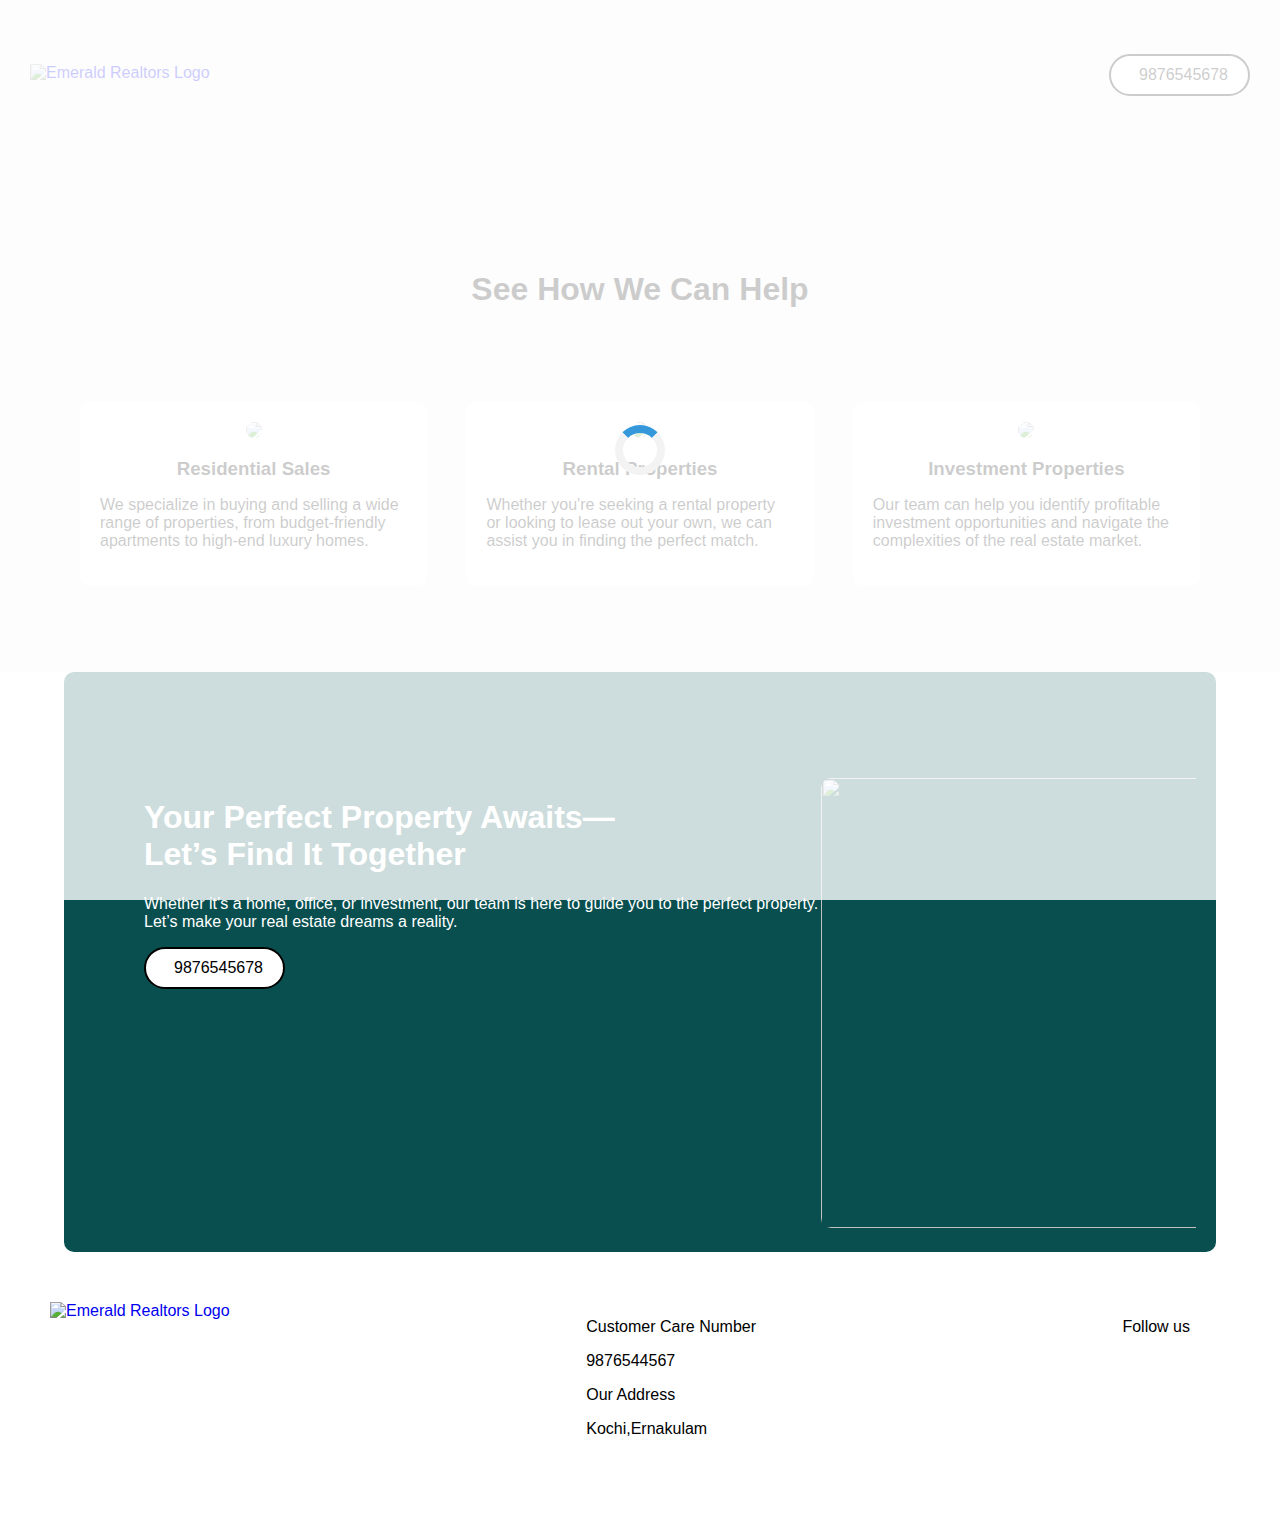
==== commit 2cab9f2c: "Merge branch 'main' of https://github.com/gopikhaa/real-estate" ====
--- a/index.html
+++ b/index.html
@@ -119,8 +119,6 @@
        <p>Follow us </p>
     </div>
     </div>
-    
-
   </section>
 
     <script type="module" src="script.js"></script>
--- a/style.css
+++ b/style.css
@@ -1,11 +1,21 @@
 /* General Styles */
 * {
   box-sizing: border-box;
+  overflow-x: hidden;
+}
+
+html {
+  overflow-y: scroll;
+  scroll-behavior: smooth;
+}
+.carousel, .header, .features, .bottom, .footer-row {
+  overflow-y: hidden;
 }
 
 body {
   margin: 0;
   font-family: Arial, sans-serif;
+  overflow-y: scroll;
 }
 
 /* Sub-header */
@@ -233,14 +243,60 @@
   margin-top: 16px;
   margin-bottom: 15px;
 }
+@media (max-width: 768px) {
+  .row {
+    flex-direction: column;
+    padding: 10px;
+    margin: 0;
+  }
+
+  .key-features {
+    flex-basis: 100%;
+    margin-bottom: 15px;
+  }
+
+  .bottom h1 {
+    font-size: 1.6em;
+  }
+}
+
+
+@media (max-width: 480px) {
+  .bottom {
+    padding-top: 50px;
+  }
+
+  .bottom h1 {
+    font-size: 1.4em;
+  }
+
+  .key-features {
+    padding: 15px;
+  }
+
+  .key-features img {
+    height: 150px;
+  }
+
+  .key-features h3 {
+    font-size: 1.2em;
+    margin-top: 10px;
+  }
+
+  .key-features p {
+    font-size: 0.9em;
+    text-align: left;
+  }
+}
 /* call to action */
 .cta{
   color: #fff;
-  height: 60vh;
+  height: auto;
   width: 90%;
   background-color: rgb(9, 79, 79);
   border-radius: 10px;
   margin: auto;
+  padding: 20px;
 }
 
 .cta h1{
@@ -258,17 +314,114 @@
   padding-top: 30px;
   padding-left: 60px; 
 }
+@media (max-width: 768px) {
+  .cta h1 {
+    font-size: 1.5em;
+    text-align: center;
+  }
+
+  .ctarow {
+    flex-direction: column; /* Stacks items vertically */
+    align-items: center; /* Centers items horizontally */
+    padding: 0;
+  }
+
+  .cta img {
+    width: 100%;
+    max-width: 400px;
+    height: auto;
+    margin-top: 15px;
+  }
+
+  .call-button {
+    font-size: 0.9em;
+  }
+}
+
+/* Small screens (mobile) */
+@media (max-width: 480px) {
+  .cta {
+    padding: 10px;
+  }
+
+  .cta h1 {
+    font-size: 1.2em;
+    text-align: center;
+  }
+
+  .cta p {
+    font-size: 0.9em;
+    text-align: center;
+  }
+
+  .ctarow {
+    flex-direction: column;
+    padding: 0;
+  }
+
+  .cta img {
+    width: 100%;
+    height: auto;
+    margin-top: 10px;
+  }
+
+  .call-button {
+    width: 100%;
+    padding: 10px;
+    font-size: 0.85em;
+  }
+}
 /* footer */
-.footer-row{
- display: flex;
- padding: 50px;
- margin-right: 40px;
-
-}
-.footer-col{
-    flex-basis: 20%;
-    flex-grow: 0.5;
-    margin-bottom: 20px;
+
+.footer-row {
+  display: flex;
+  padding: 50px;
+  margin-right: 40px;
+}
+
+.footer-col {
+  flex-basis: 20%;
+  flex-grow: 0.5;
+  margin-bottom: 20px;
+}
+
+/* Responsive styles */
+
+
+/* Small screens (large phones) */
+@media (max-width: 768px) {
+  .footer-row {
+    padding: 20px;
+  }
+
+  .footer-col p {
+    font-size: 0.9em;
+  }
+
+  .footer-col img {
+    width: 180px;
+    height: auto;
+  }
+}
+
+/* Extra small screens (phones) */
+@media (max-width: 480px) {
+  .footer-row {
+    padding: 15px;
+  }
+
+  .footer-col {
+    margin-bottom: 15px;
+  }
+
+  .footer-col img {
+    width: 150px; /* Smaller logo for extra small screens */
+    height: auto;
+  }
+
+  .footer-col p {
+    font-size: 0.85em;
+  }
 }
 
 
@@ -310,7 +463,7 @@
   }
 
   .card {
-    flex: 0 0 100%; /* Full width on small screens */
+    flex: 0 0 95%; /* Full width on small screens */
   }
 }
 
@@ -364,7 +517,7 @@
 /* Mobile Styles */
 @media (max-width: 480px) {
   .sub-header {
-    flex-direction: column;
+    flex-direction: row;
     height: auto;
     padding: 20px;
   }
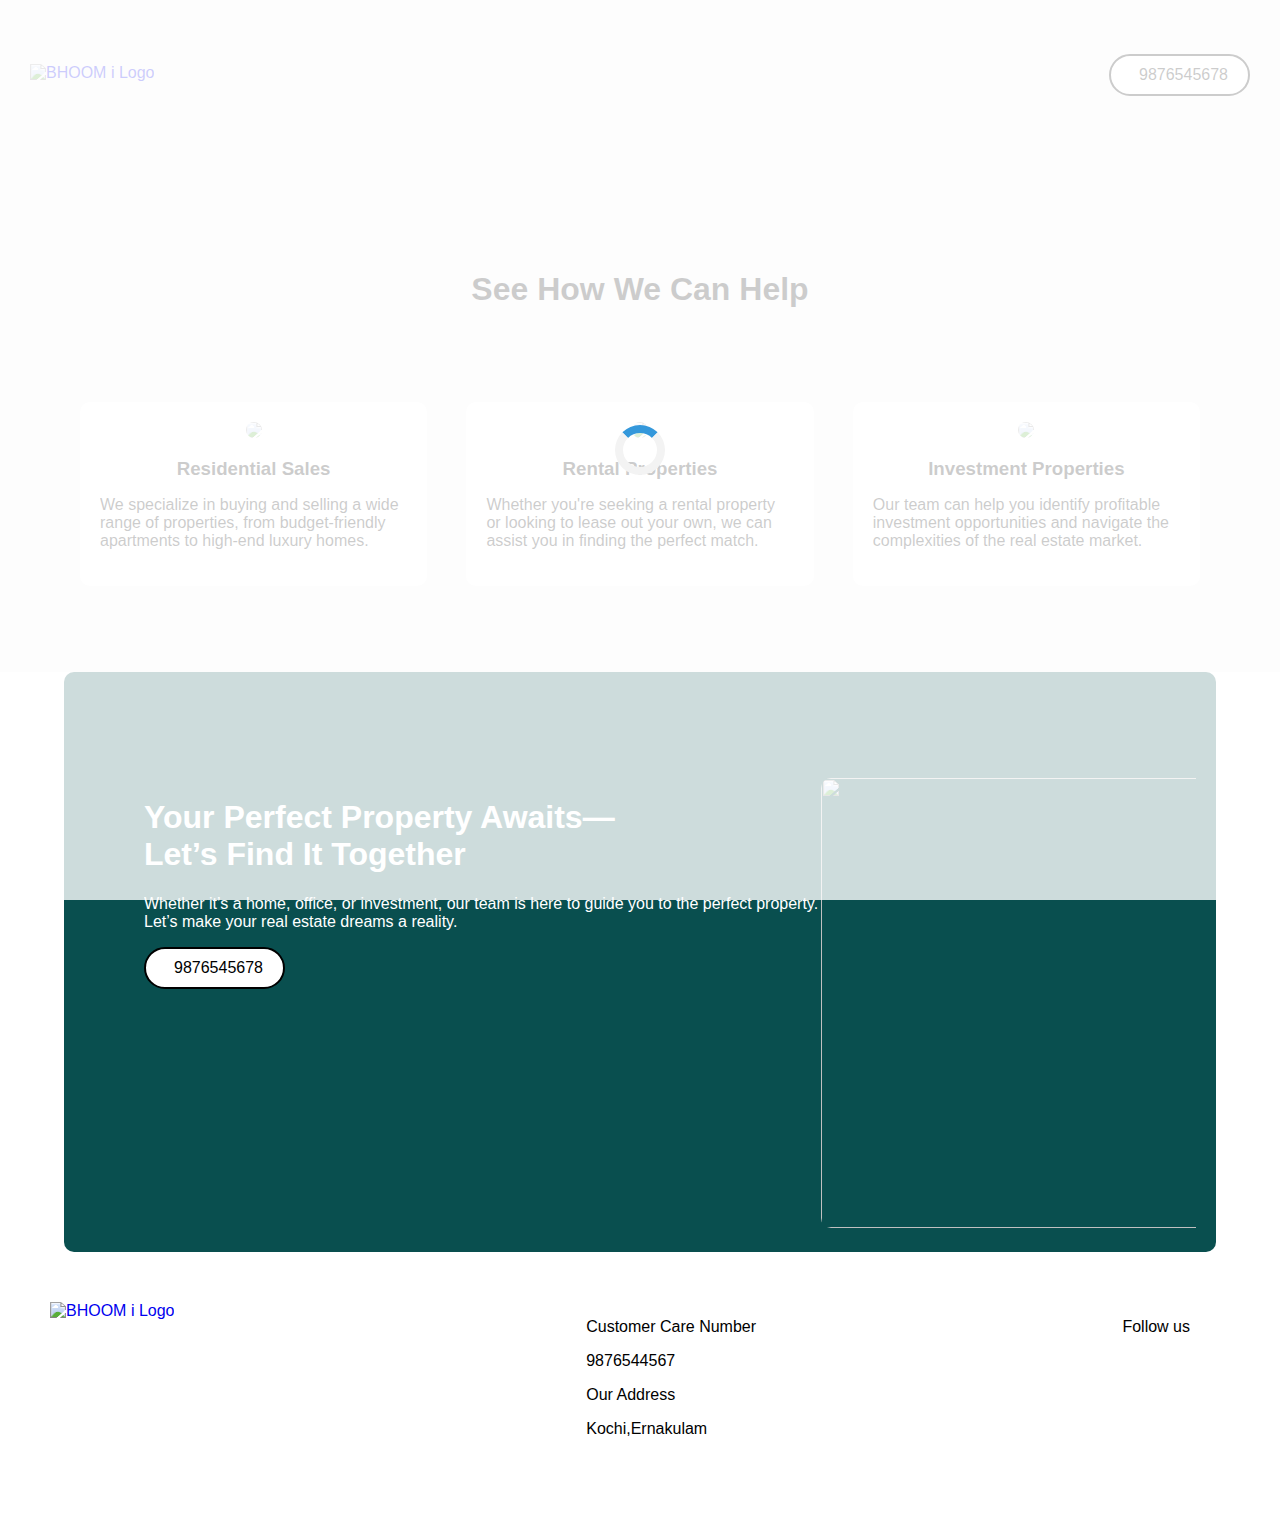
==== commit d9b2bd38: "app name changed" ====
--- a/index.html
+++ b/index.html
@@ -16,7 +16,7 @@
     <!-- Sub-header -->
     <section class="sub-header">
       <a href="index.html">
-        <img src="https://encrypted-tbn0.gstatic.com/images?q=tbn:ANd9GcQ8N_-egfLu5EW5wBssmVWbQPn54mq5yqDSxA&s" alt="Emerald Realtors Logo" height="150" width="250">
+        <img src="https://encrypted-tbn0.gstatic.com/images?q=tbn:ANd9GcQ8N_-egfLu5EW5wBssmVWbQPn54mq5yqDSxA&s" alt="BHOOM i Logo" height="150" width="250">
       </a>
       <a href="tel:9876545678">
         <button class="call-button" aria-label="Call Us">
@@ -33,7 +33,7 @@
       </div>
 
       <div class="header-content">
-        <h1>Emerald Realtors</h1>
+        <h1>BHOOM i</h1>
         <h3>Your Home, Your Future</h3>
         <p>Discover your perfect match, from budget-friendly options to luxurious living.</p>
       </div>
@@ -106,7 +106,7 @@
     <div class="footer-row">
       <div class="footer-col">
       <a href="index.html">
-        <img src="https://encrypted-tbn0.gstatic.com/images?q=tbn:ANd9GcQ8N_-egfLu5EW5wBssmVWbQPn54mq5yqDSxA&s" alt="Emerald Realtors Logo" height="150" width="250">
+        <img src="https://encrypted-tbn0.gstatic.com/images?q=tbn:ANd9GcQ8N_-egfLu5EW5wBssmVWbQPn54mq5yqDSxA&s" alt="BHOOM i Logo" height="150" width="250">
       </a>
     </div>
       <div class="footer-col">
